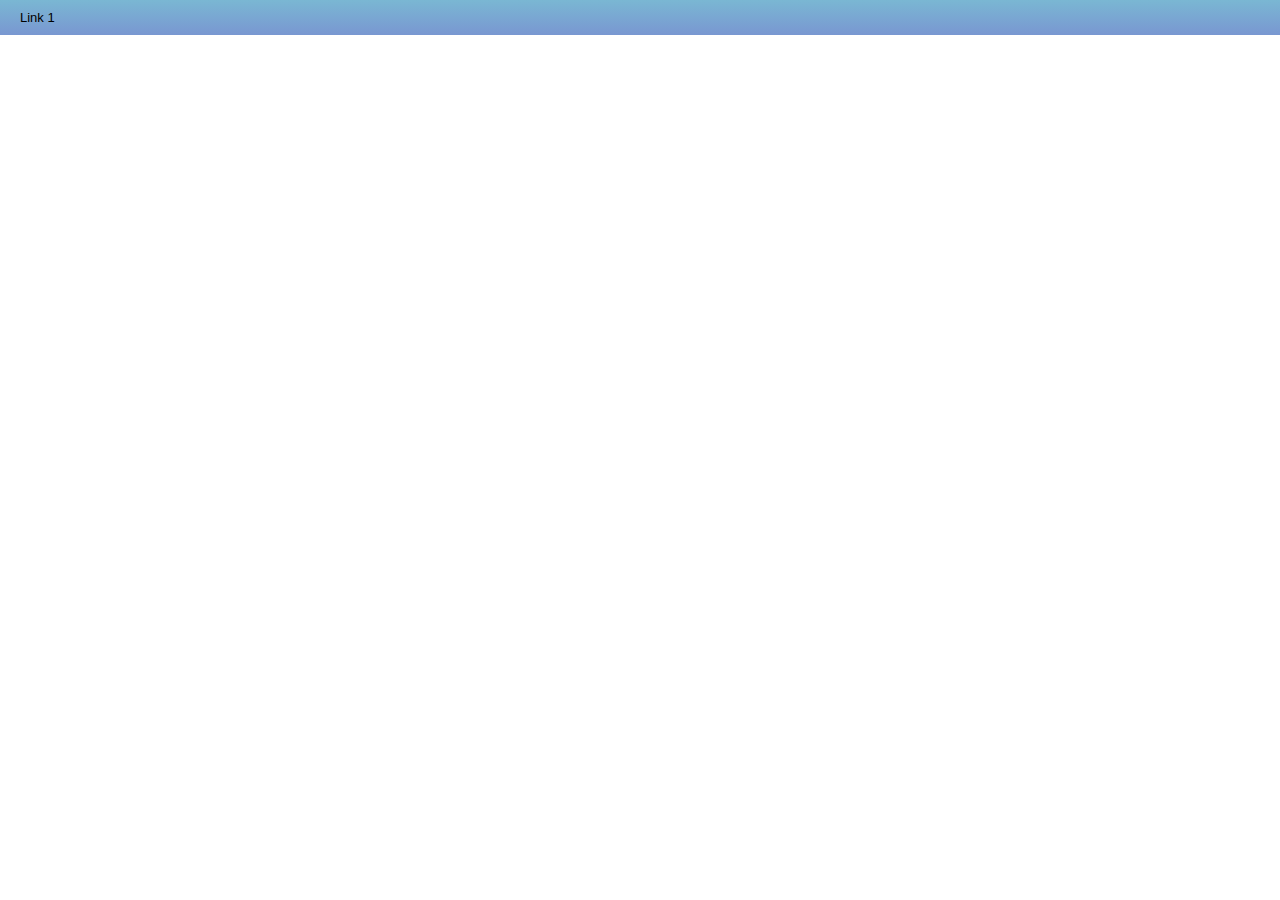
==== src/index.html @ 412ace45 "Basic style framework" ====
<!DOCTYPE html>
<html>
<head>
    <meta charset="utf-8">
    <title>My Citeplasm | my.citeplasm.com</title>
    <link rel="stylesheet" href="app/resources/app.css">
</head>
<body class="claro citeplasm">
    <div class="topbar">
        <div class="container-fluid">
            <ul class="nav">
                <li><a href="#">Link 1</a></li>
            </ul>
        </div>
    </div>

    <script data-dojo-config="async: 1, tlmSiblingOfDojo: 0, isDebug: 1"
            src="dojo/dojo.js" defer></script>
    <script src="app/run.js" defer></script>
</body>
</html>
---- src/app/resources/app.css ----
@import '../../citeplasm/resources/citeplasm.css';
/**
 * If you are developing a project that makes use of Dijit widgets, you will probably want to include the two files
 * below; otherwise, you can remove them. When building for release, Dojo will automatically combine all of your
 * @imported CSS files into a single file.
 *
 * It is highly, highly recommended that you develop your CSS using LESS: http://lesscss.org.
 */
/* import Citeplasm style */
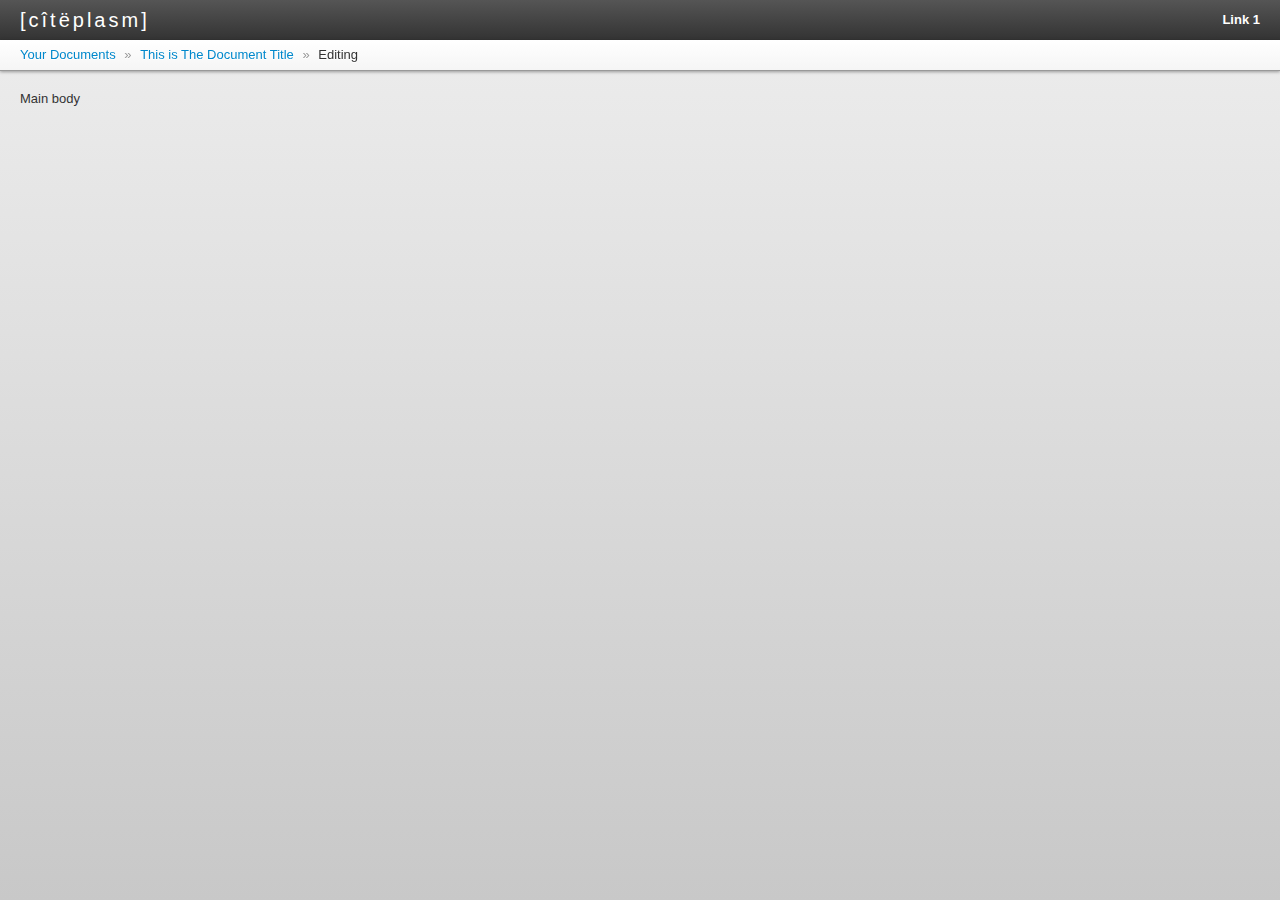
==== commit fb0c98ca: "Included basic topbar and breadcrumb subbar" ====
--- a/src/index.html
+++ b/src/index.html
@@ -3,15 +3,28 @@
 <head>
     <meta charset="utf-8">
     <title>My Citeplasm | my.citeplasm.com</title>
-    <link rel="stylesheet" href="app/resources/app.css">
+    <link rel="stylesheet/less" href="app/resources/app.less">
+    <script src="less.js" type="text/javascript"></script>    
 </head>
 <body class="claro citeplasm">
     <div class="topbar">
-        <div class="container-fluid">
-            <ul class="nav">
-                <li><a href="#">Link 1</a></li>
-            </ul>
+        <div class="brand">
+            <a href="#">[c&icirc;t&euml;plasm]</a>
         </div>
+        <ul class="nav">
+            <li><a href="#">Link 1</a></li>
+        </ul>
+    </div>
+    <div class="topsubbar breadcrumb">
+        <ul>
+            <li><a href="#">Your Documents</a> <span class="divider">&raquo;</span></li>
+            <li><a href="#">This is The Document Title</a> <span class="divider">&raquo;</span></li>
+            <li class="active">Editing</li>
+        </ul>
+    </div>
+    
+    <div id="main">
+        <section>Main body</section>
     </div>
 
     <script data-dojo-config="async: 1, tlmSiblingOfDojo: 0, isDebug: 1"
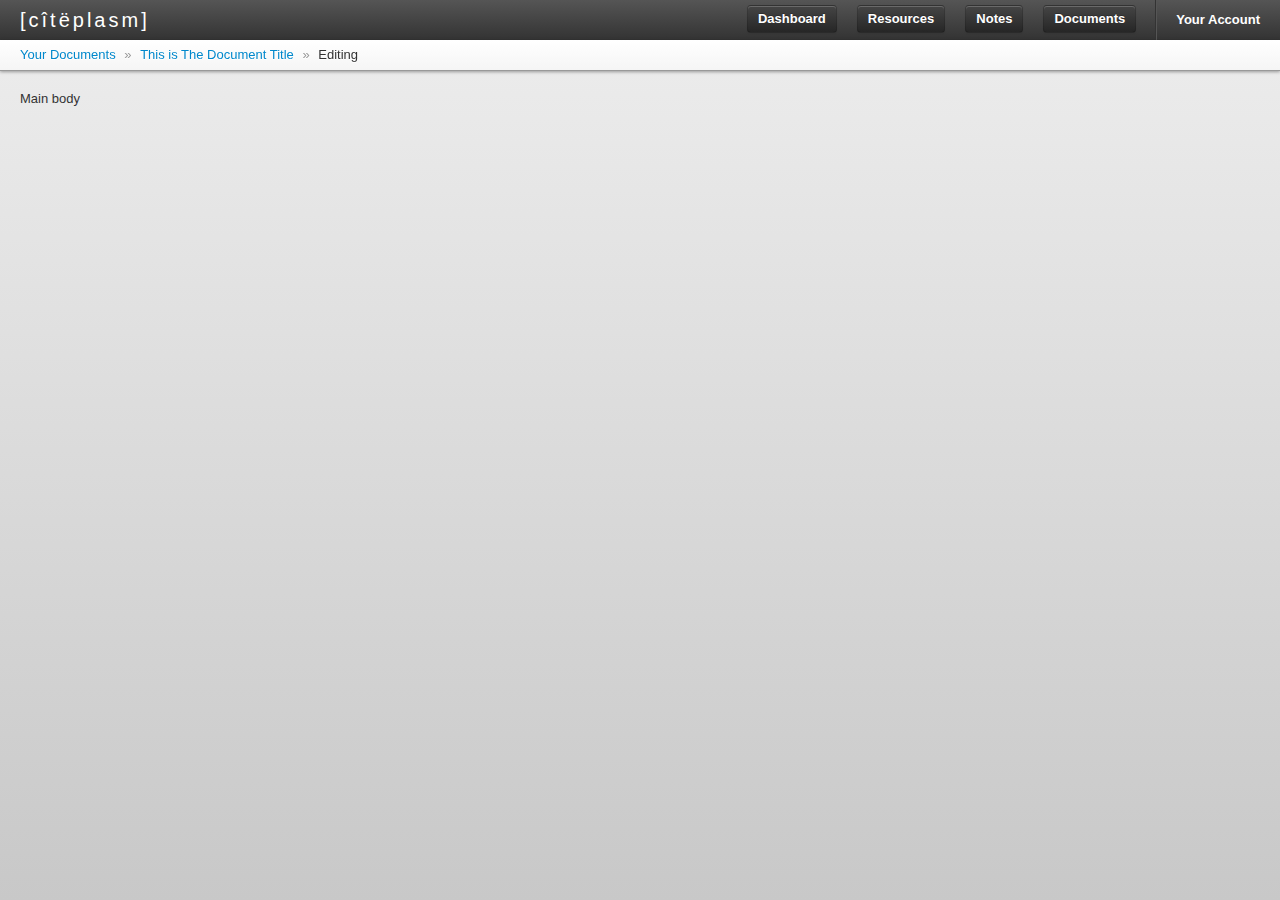
==== commit 18d3f8cb: "Improved look and feel of header" ====
--- a/src/index.html
+++ b/src/index.html
@@ -12,9 +12,22 @@
             <a href="#">[c&icirc;t&euml;plasm]</a>
         </div>
         <ul class="nav">
-            <li><a href="#">Link 1</a></li>
+            <li><a href="#">Your Account</a></li>
+            <li class="divider-vertical"></li>
+            <li><a href="#" class="btn btn-inverse">Documents</a></li>
+            <li><a href="#" class="btn btn-inverse">Notes</a></li>
+            <li><a href="#" class="btn btn-inverse">Resources</a></li>
+            <li><a href="#" class="btn btn-inverse">Dashboard</a></li>
         </ul>
     </div>
+
+    <!-- the breadcrumb will be updated by publish/subscribe with a data object
+         that describes the breadcrumb data, e.g. 
+         { crumbs: [ 
+            { name: "Docs", url: "#/documents" },
+            { name: "This is the Document Title", url: "#/documents/this-is-the-document-title" },
+            "Editing"
+         ] } -->
     <div class="topsubbar breadcrumb">
         <ul>
             <li><a href="#">Your Documents</a> <span class="divider">&raquo;</span></li>
@@ -22,7 +35,8 @@
             <li class="active">Editing</li>
         </ul>
     </div>
-    
+
+    <!-- main is the container into which view-specific widgets are dropped -->
     <div id="main">
         <section>Main body</section>
     </div>
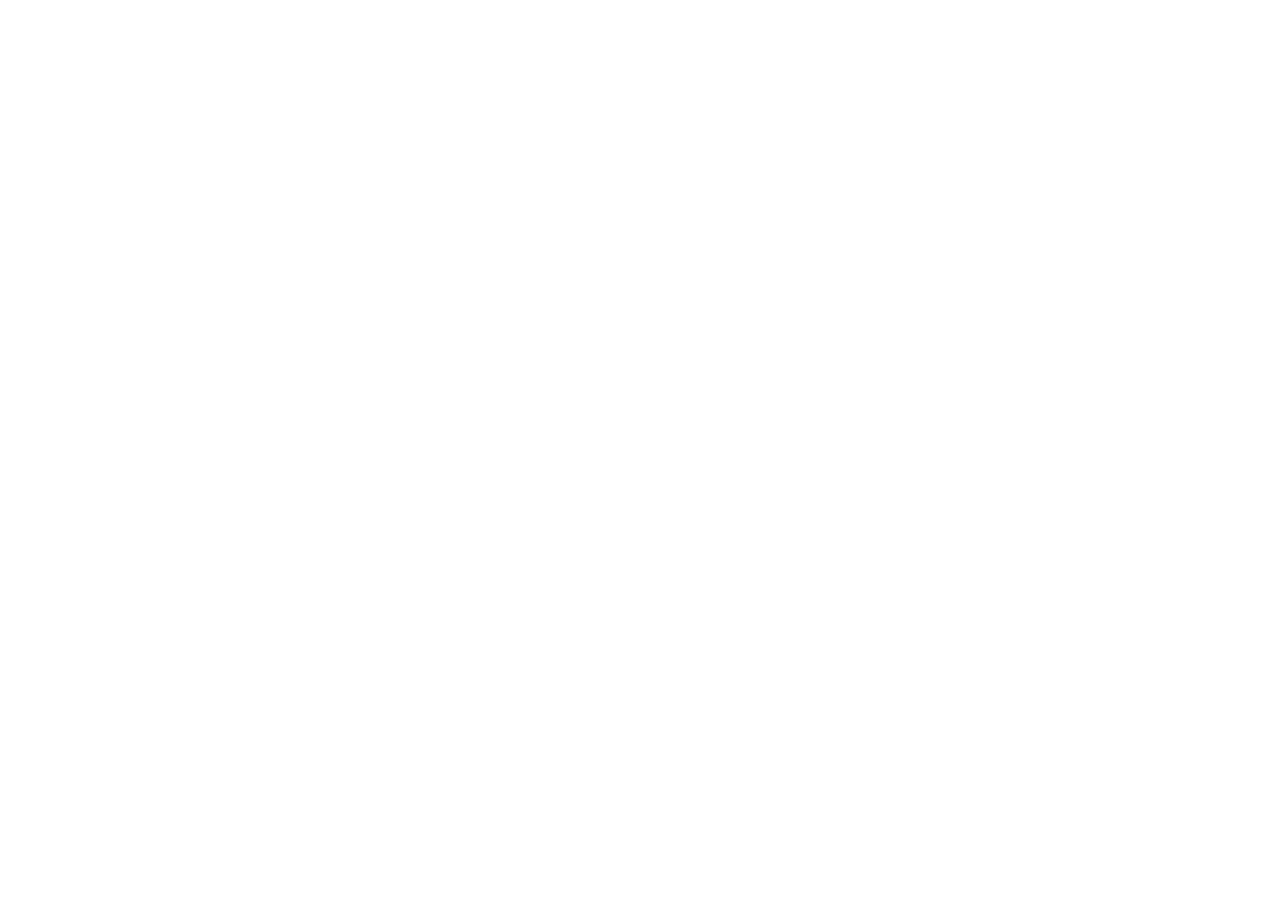
==== commit 823e1c9b: "Moved citeplasm interface to a separate widget" ====
--- a/src/index.html
+++ b/src/index.html
@@ -6,41 +6,8 @@
     <link rel="stylesheet/less" href="app/resources/app.less">
     <script src="less.js" type="text/javascript"></script>    
 </head>
-<body class="claro citeplasm">
-    <div class="topbar">
-        <div class="brand">
-            <a href="#">[c&icirc;t&euml;plasm]</a>
-        </div>
-        <ul class="nav">
-            <li><a href="#">Your Account</a></li>
-            <li class="divider-vertical"></li>
-            <li><a href="#" class="btn btn-inverse">Documents</a></li>
-            <li><a href="#" class="btn btn-inverse">Notes</a></li>
-            <li><a href="#" class="btn btn-inverse">Resources</a></li>
-            <li><a href="#" class="btn btn-inverse">Dashboard</a></li>
-        </ul>
-    </div>
-
-    <!-- the breadcrumb will be updated by publish/subscribe with a data object
-         that describes the breadcrumb data, e.g. 
-         { crumbs: [ 
-            { name: "Docs", url: "#/documents" },
-            { name: "This is the Document Title", url: "#/documents/this-is-the-document-title" },
-            "Editing"
-         ] } -->
-    <div class="topsubbar breadcrumb">
-        <ul>
-            <li><a href="#">Your Documents</a> <span class="divider">&raquo;</span></li>
-            <li><a href="#">This is The Document Title</a> <span class="divider">&raquo;</span></li>
-            <li class="active">Editing</li>
-        </ul>
-    </div>
-
-    <!-- main is the container into which view-specific widgets are dropped -->
-    <div id="main">
-        <section>Main body</section>
-    </div>
-
+<body>
+    <div data-dojo-type="citeplasm/Interface"></div>
     <script data-dojo-config="async: 1, tlmSiblingOfDojo: 0, isDebug: 1"
             src="dojo/dojo.js" defer></script>
     <script src="app/run.js" defer></script>
